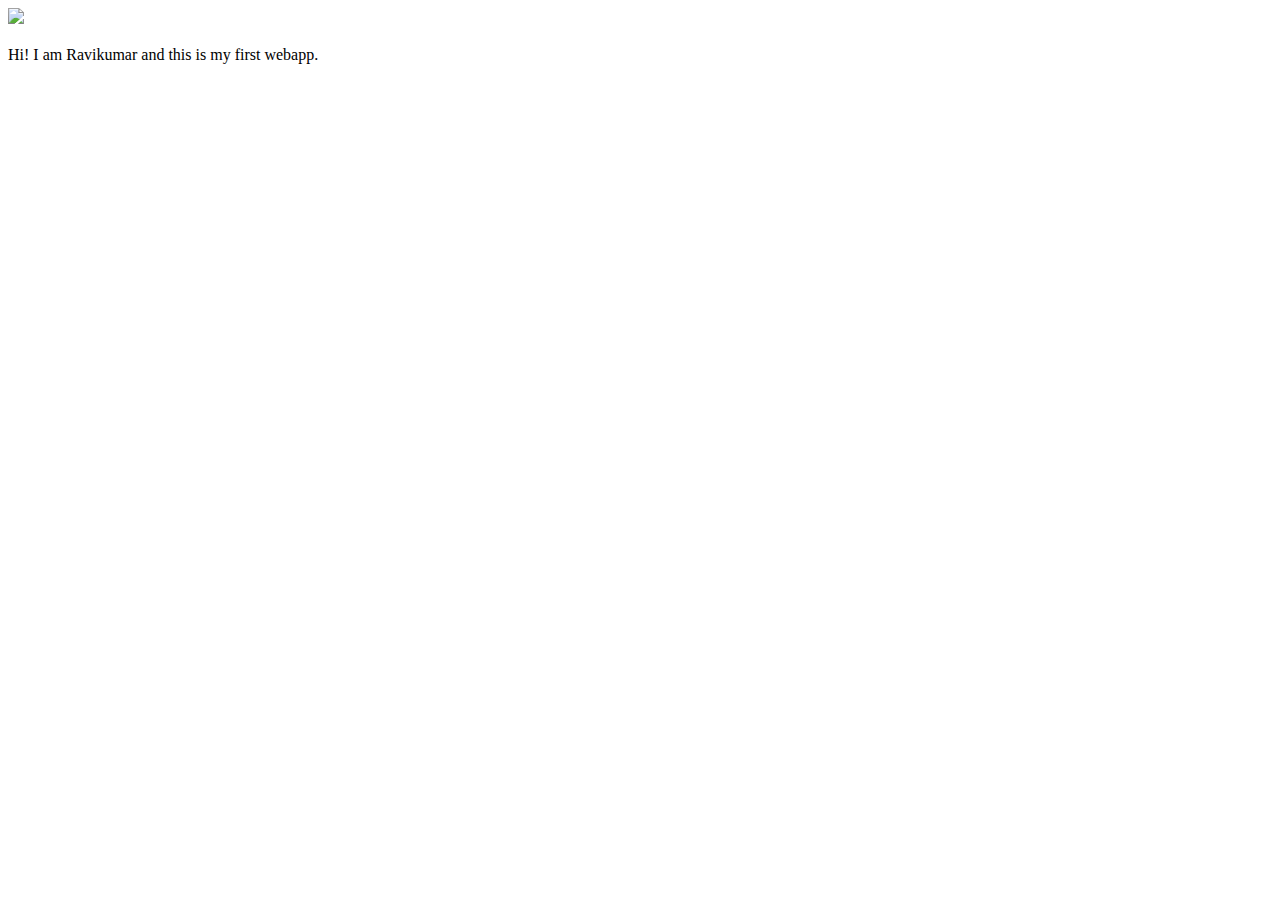
==== ui/index.html @ aee28f12 "[imad-console] Updates ui/index.html" ====
<!doctype html>
<html>
    <head>
        <link href="/ui/style.css" rel="stylesheet" />
    </head>
    <body>
        <div class="center">
            <img src="/ui/madi.png" class="img-medium"/>
        </div>
        <br>
        <div class="center text-big bold">
            Hi! I am Ravikumar and this is my first webapp.
        </div>
        <script type="text/javascript" src="/ui/main.js">
        </script>
    </body>
</html>
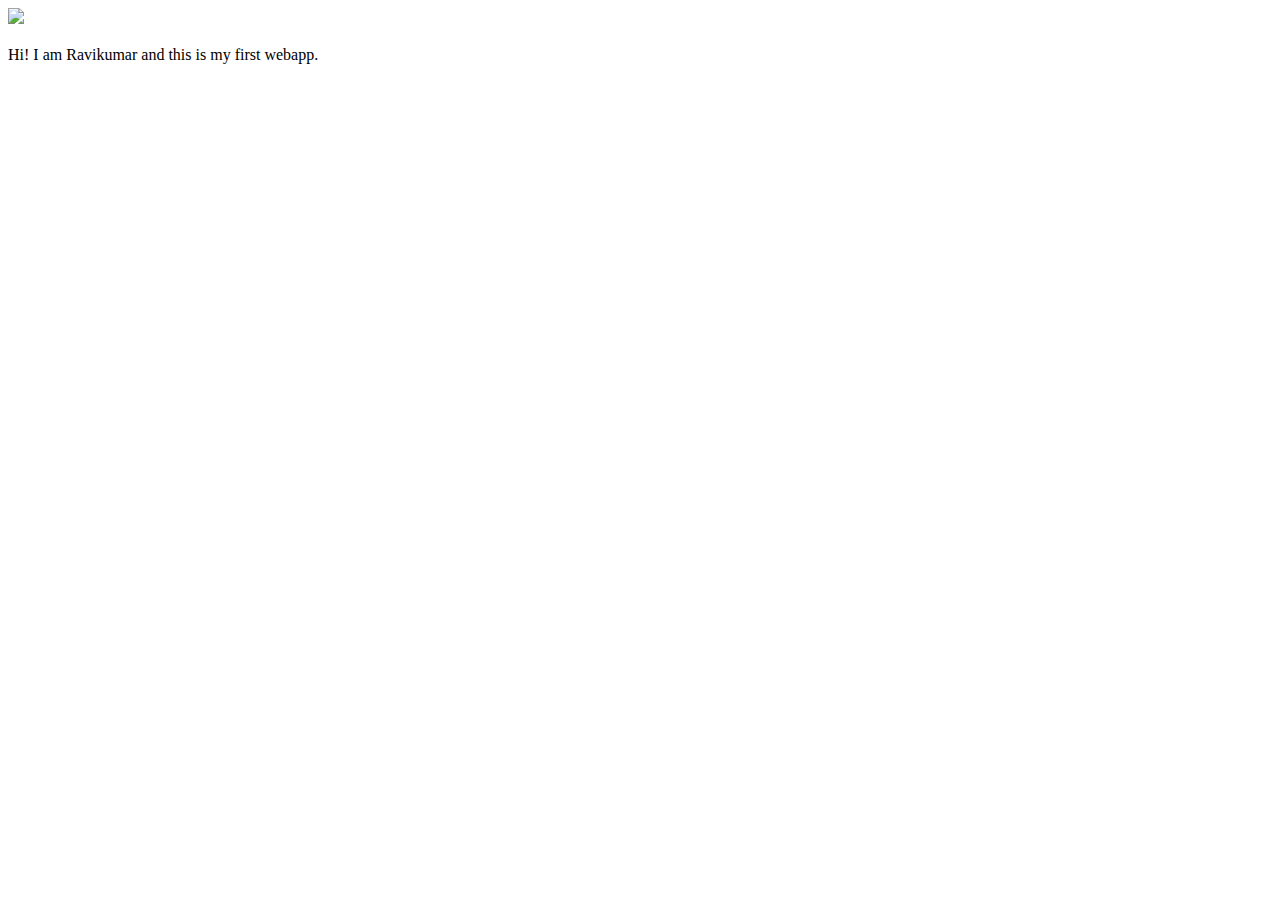
==== commit 0cab474b: "[imad-console] Updates ui/index.html" ====
--- a/ui/index.html
+++ b/ui/index.html
@@ -2,6 +2,8 @@
 <html>
     <head>
         <link href="/ui/style.css" rel="stylesheet" />
+        <title>Home | Ravikumar </title>
+        <meta name="viewport" content = "width=device-width, initial-scale=1"/>
     </head>
     <body>
         <div class="center">
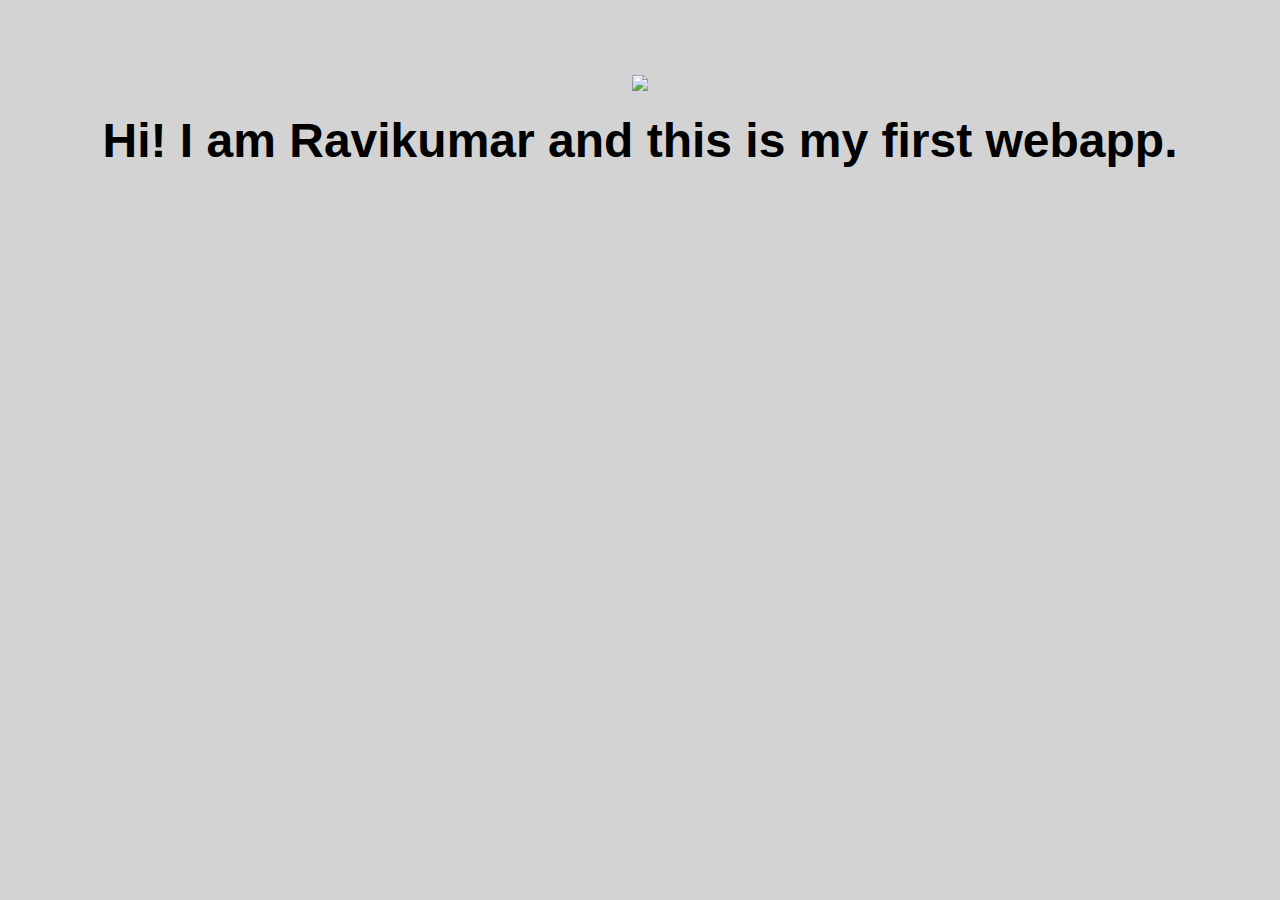
==== commit e31a0856: "[imad-console] Updates ui/index.html" ====
--- a/ui/index.html
+++ b/ui/index.html
@@ -13,6 +13,9 @@
         <div class="center text-big bold">
             Hi! I am Ravikumar and this is my first webapp.
         </div>
+        <script>
+            alert('This is Ravikumar G Webapp Home Page');
+        </script>
         <script type="text/javascript" src="/ui/main.js">
         </script>
     </body>
--- a/ui/style.css
+++ b/ui/style.css
@@ -0,0 +1,32 @@
+body {
+    font-family: sans-serif;
+    background-color: lightgrey;
+    margin-top: 75px;
+}
+
+.center {
+    text-align: center;
+}
+
+.text-big {
+    font-size: 300%;
+}
+
+.bold {
+    font-weight: bold;
+}
+
+.img-medium {
+    height: 200px;
+}
+.container {
+                max-width: 800px;
+                margin: 0 auto;
+                color: brown;
+                font-family: cursive;
+                padding-top: 50px;
+                padding-bottom: 50px;
+                padding-left: 20px;
+                padding-right: 20px;
+                text-decoration-style: solid;
+}
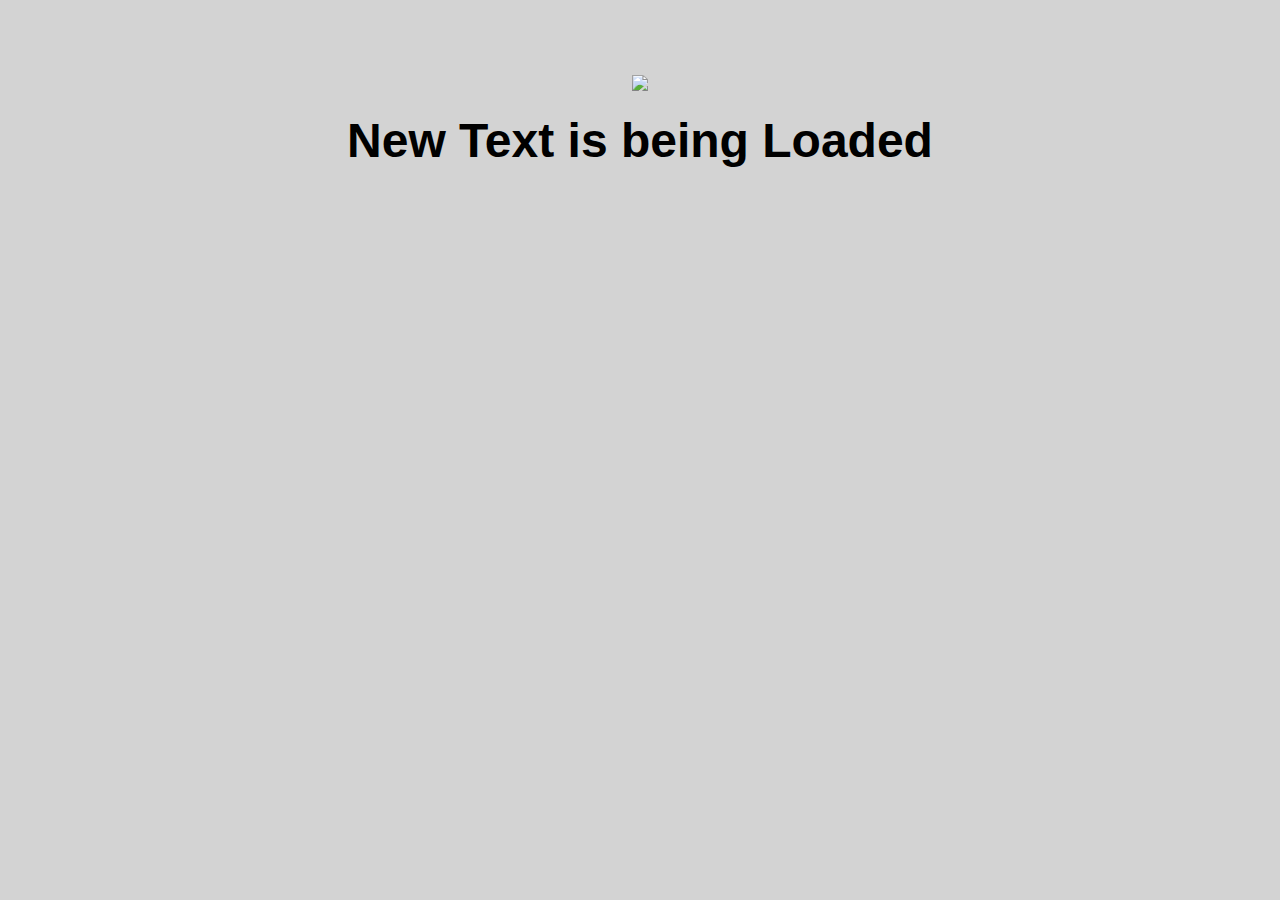
==== commit e05bc6ff: "[imad-console] Updates ui/index.html" ====
--- a/ui/index.html
+++ b/ui/index.html
@@ -7,10 +7,10 @@
     </head>
     <body>
         <div class="center">
-            <img src="/ui/madi.png" class="img-medium"/>
+            <img id = 'madi' src="/ui/madi.png" class="img-medium"/>
         </div>
         <br>
-        <div class="center text-big bold">
+        <div id = 'index-class' class="center text-big bold">
             Hi! I am Ravikumar and this is my first webapp.
         </div>
         <script>
